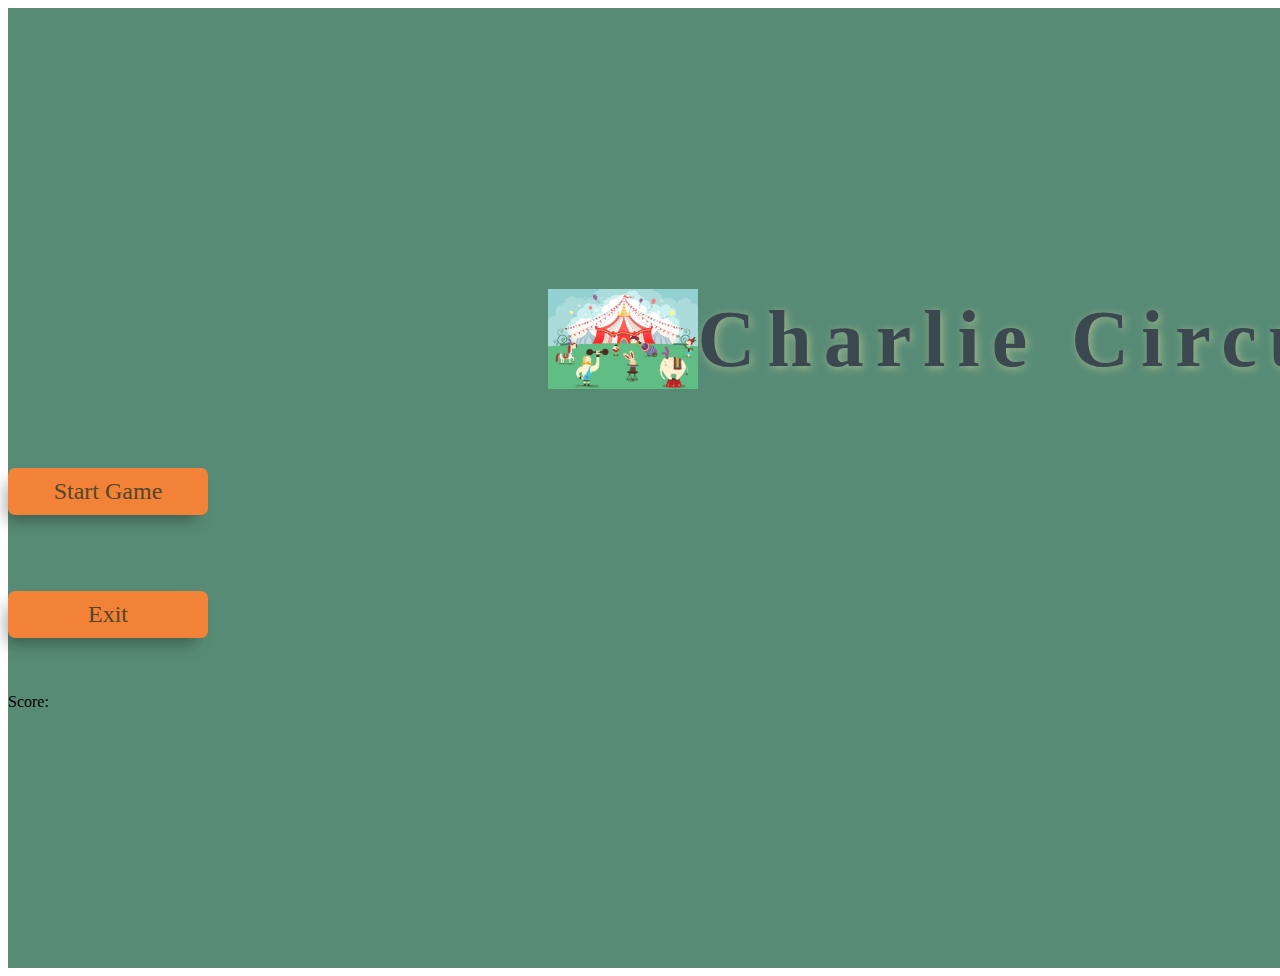
==== index.html @ ad23ba3c "stage 1" ====
<!DOCTYPE html>
<html lang="en">
<head>
    <meta charset="UTF-8">
    <meta name="viewport" content="width=device-width, initial-scale=1.0">
    <link href="https://cdn.jsdelivr.net/npm/bootstrap@5.0.0-beta1/dist/css/bootstrap.min.css" rel="stylesheet" integrity="sha384-giJF6kkoqNQ00vy+HMDP7azOuL0xtbfIcaT9wjKHr8RbDVddVHyTfAAsrekwKmP1" crossorigin="anonymous">

    <title>Welcome to Tent-rum</title>
    <link rel="stylesheet" href="style.css">
</head>
<body>
    <div id="all">
        <h1><img src="./images/backgr.jpg" height="100" id="bg">Charlie Circus</h1>
        <section id="startscreen">
            <button type="button"class="btn btn-secondary" >Start Game</button>
            <canvas width="1000" height="600" style="display: block; touch-action: none; user-select: none; -webkit-tap-highlight-color: rgba(0, 0, 0, 0); width: 1024px; height: 768px; margin-left: 87px; margin-top: 77px; cursor: inherit;"></canvas>
        </section>
        <section id="end" class="hidden">
            <div id="game-over" class="over">
                <button class="exit" onclick="location.href='https://www.bonprix.de'">Exit</button>
                <p>Score:</p>
                <p id="final-score"></p>
                <ol id="score-list"></ol>
                <div>
                    <p>
                    
                    </p>
                </div>
                
            </div>
        </section>
    
    </div>
    <!-- <img src="images/backgr.jpg">  -->
    
    <div id="game"></div>

    <script src="https://cdn.jsdelivr.net/npm/bootstrap@5.0.0-beta1/dist/js/bootstrap.bundle.min.js" integrity="sha384-ygbV9kiqUc6oa4msXn9868pTtWMgiQaeYH7/t7LECLbyPA2x65Kgf80OJFdroafW" crossorigin="anonymous"></script>
    <script src="main.js"></script>
    <script src="script.js"></script>
    <script src="game.js"></script>
</body>
</html>
---- style.css ----
#all {
    display: flex;
    background-color: rgb(88, 139, 118);
    flex-direction: column;
    justify-content: center;
    height: 960px;
    width: 1900px;
}
h1 {
    padding: 0em 2em;
    font-size: 5em;
    letter-spacing: .15em;
    font-family: 'Hanalei';
    color: rgb(59, 72, 80);
    text-shadow: 2px 2px 8px rgb(160, 184, 140);
    text-align: center;
    margin: .2em 0;
    padding: .3em;
    display: flex;
    flex-direction: row;
    justify-content: center;
    align-items: center;
    transition: all .8s ease-in-out;
}
.btn-secondary , button   {

    color: rgb(83, 70, 44);
    background: rgb(241, 130, 55);
    cursor: pointer;
    outline: none;
    border: none;
    padding: 10px 30px;
    width: 200px;
    font-size: 1.5em;
    margin: 1.6em 0;
    border-radius: 7px;
    font-family: 'Potta One';
    transition: all .5s ease-in-out;
    box-shadow: -7px 10px 16px -5px rgba(0,0,0,0.35);
    text-align: center;
}
button:hover {
    background-color: white;
}
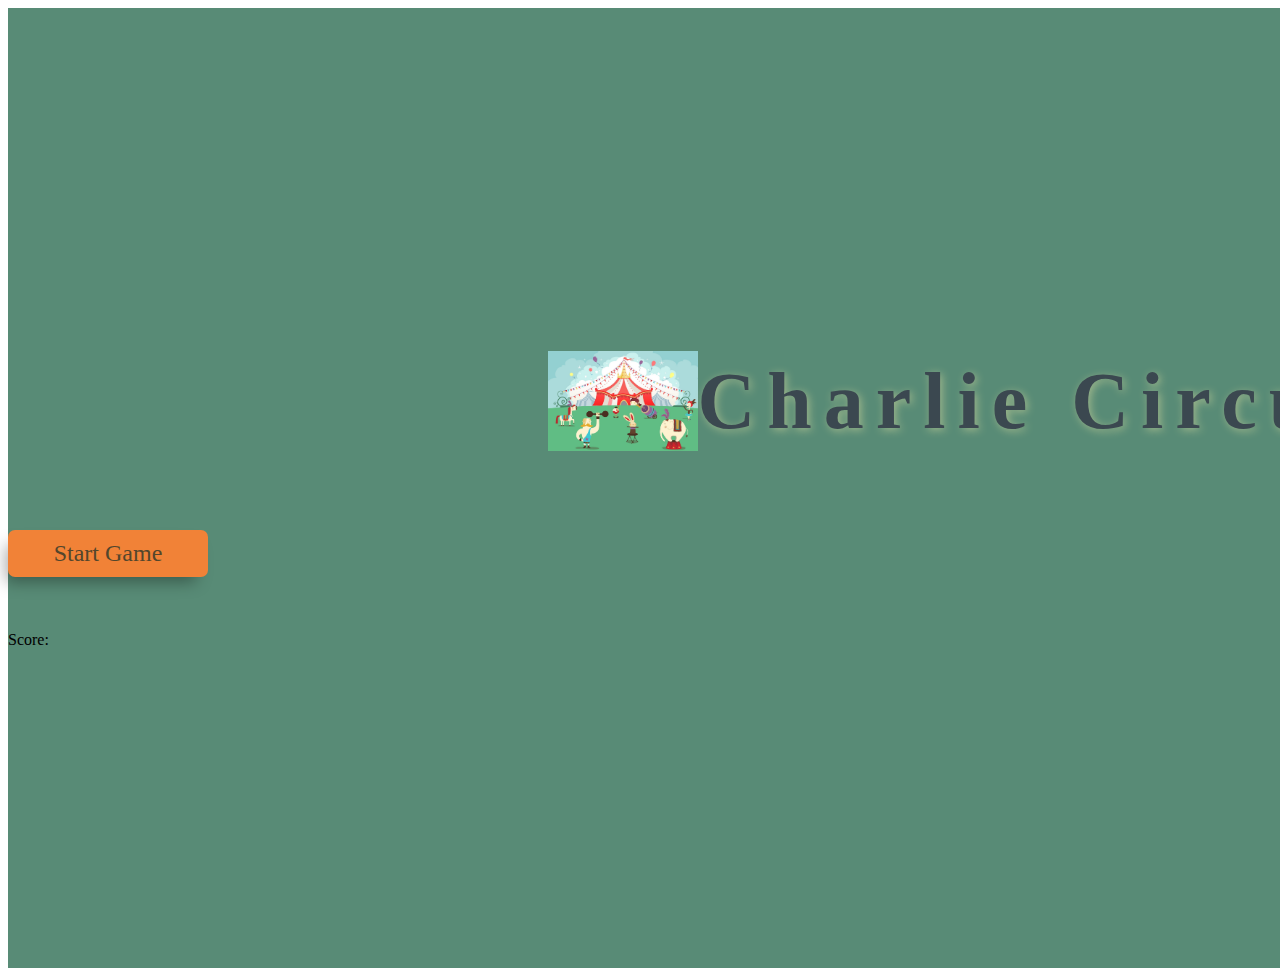
==== commit aa06e9ee: "stage1" ====
--- a/index.html
+++ b/index.html
@@ -18,15 +18,9 @@
         <section id="end" class="hidden">
             <div id="game-over" class="over">
                 <button class="exit" onclick="location.href='https://www.bonprix.de'">Exit</button>
-                <p>Score:</p>
-                <p id="final-score"></p>
-                <ol id="score-list"></ol>
-                <div>
-                    <p>
-                    
-                    </p>
-                </div>
-                
+                <p class="final-score">Score:</p>
+               
+                <ol id="score-list"></ol>    
             </div>
         </section>
     
--- a/style.css
+++ b/style.css
@@ -36,7 +36,7 @@
     margin: 1.6em 0;
     border-radius: 7px;
     font-family: 'Potta One';
-    transition: all .5s ease-in-out;
+    /* transition: all .5s ease-in-out; */
     box-shadow: -7px 10px 16px -5px rgba(0,0,0,0.35);
     text-align: center;
 }
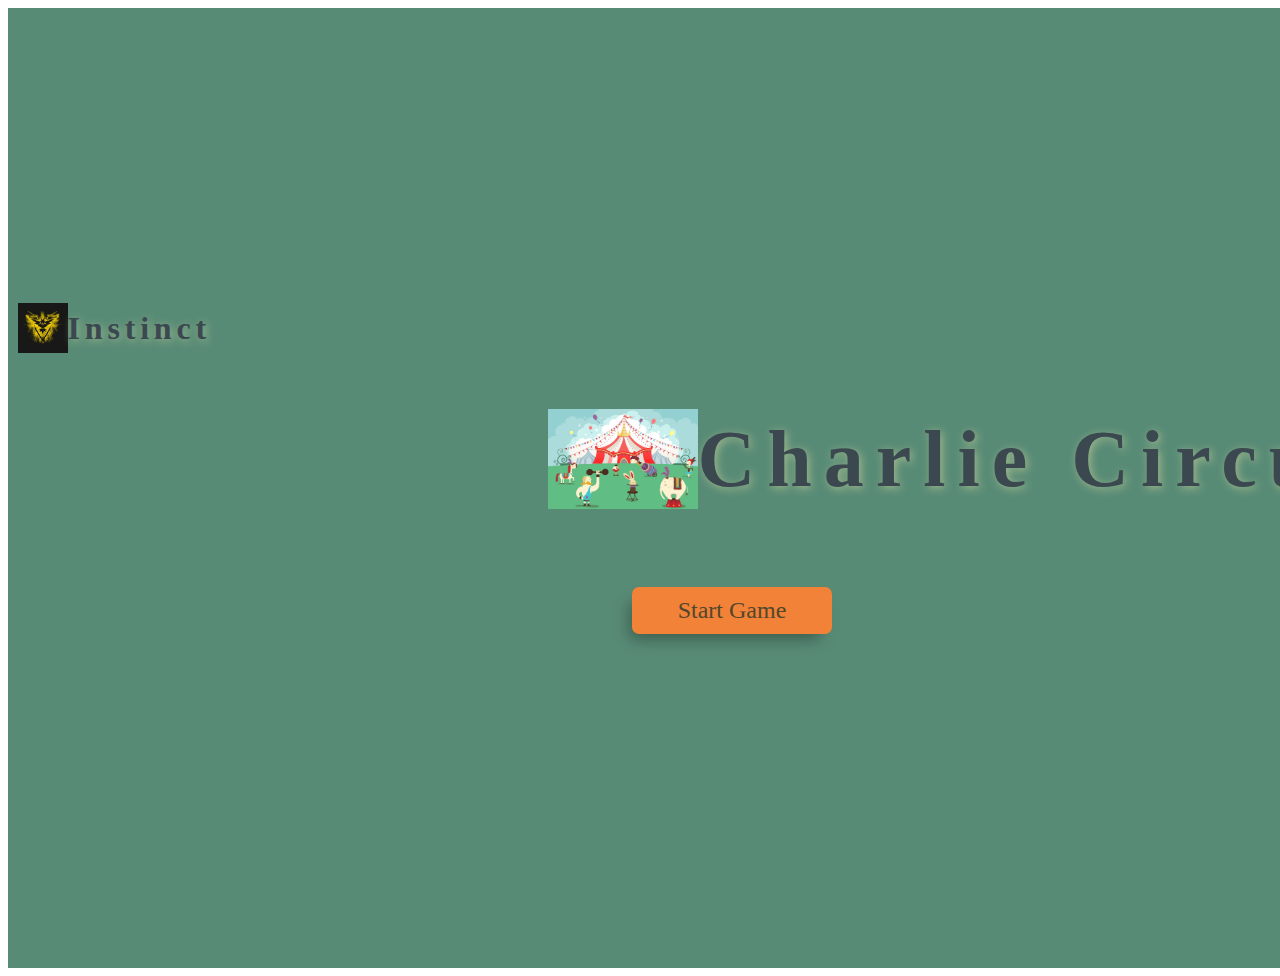
==== commit 2f8d8983: "stage." ====
--- a/index.html
+++ b/index.html
@@ -10,6 +10,7 @@
 </head>
 <body>
     <div id="all">
+        <h3><img src="./images/team instinct.png" height="50" id="bg">Instinct</h3>
         <h1><img src="./images/backgr.jpg" height="100" id="bg">Charlie Circus</h1>
         <section id="startscreen">
             <button type="button"class="btn btn-secondary" >Start Game</button>
@@ -17,9 +18,7 @@
         </section>
         <section id="end" class="hidden">
             <div id="game-over" class="over">
-                <button class="exit" onclick="location.href='https://www.bonprix.de'">Exit</button>
-                <p class="final-score">Score:</p>
-               
+                <button class="exit" onclick="location.href='https://www.bonprix.de'"><p>Game over</p><p class="final-score">Score:</p>Exit</button>
                 <ol id="score-list"></ol>    
             </div>
         </section>
--- a/style.css
+++ b/style.css
@@ -23,7 +23,7 @@
     align-items: center;
     transition: all .8s ease-in-out;
 }
-.btn-secondary , button   {
+.btn-secondary , button {
 
     color: rgb(83, 70, 44);
     background: rgb(241, 130, 55);
@@ -33,13 +33,29 @@
     padding: 10px 30px;
     width: 200px;
     font-size: 1.5em;
-    margin: 1.6em 0;
+    margin: 1.6em 26em;
     border-radius: 7px;
     font-family: 'Potta One';
-    /* transition: all .5s ease-in-out; */
+    transition: all .5s ease-in-out;
     box-shadow: -7px 10px 16px -5px rgba(0,0,0,0.35);
     text-align: center;
 }
 button:hover {
     background-color: white;
+}
+h3 {
+    padding: 0em 2em;
+    font-size: 2em;
+    letter-spacing: .15em;
+    font-family: 'Hanalei';
+    color: rgb(59, 72, 80);
+    text-shadow: 2px 2px 8px rgb(160, 184, 140);
+    text-align: center;
+    margin: .2em 0;
+    padding: .3em;
+    display: flex;
+    flex-direction: row;
+    justify-content: left;
+    align-items: center;
+    transition: all .8s ease-in-out;
 }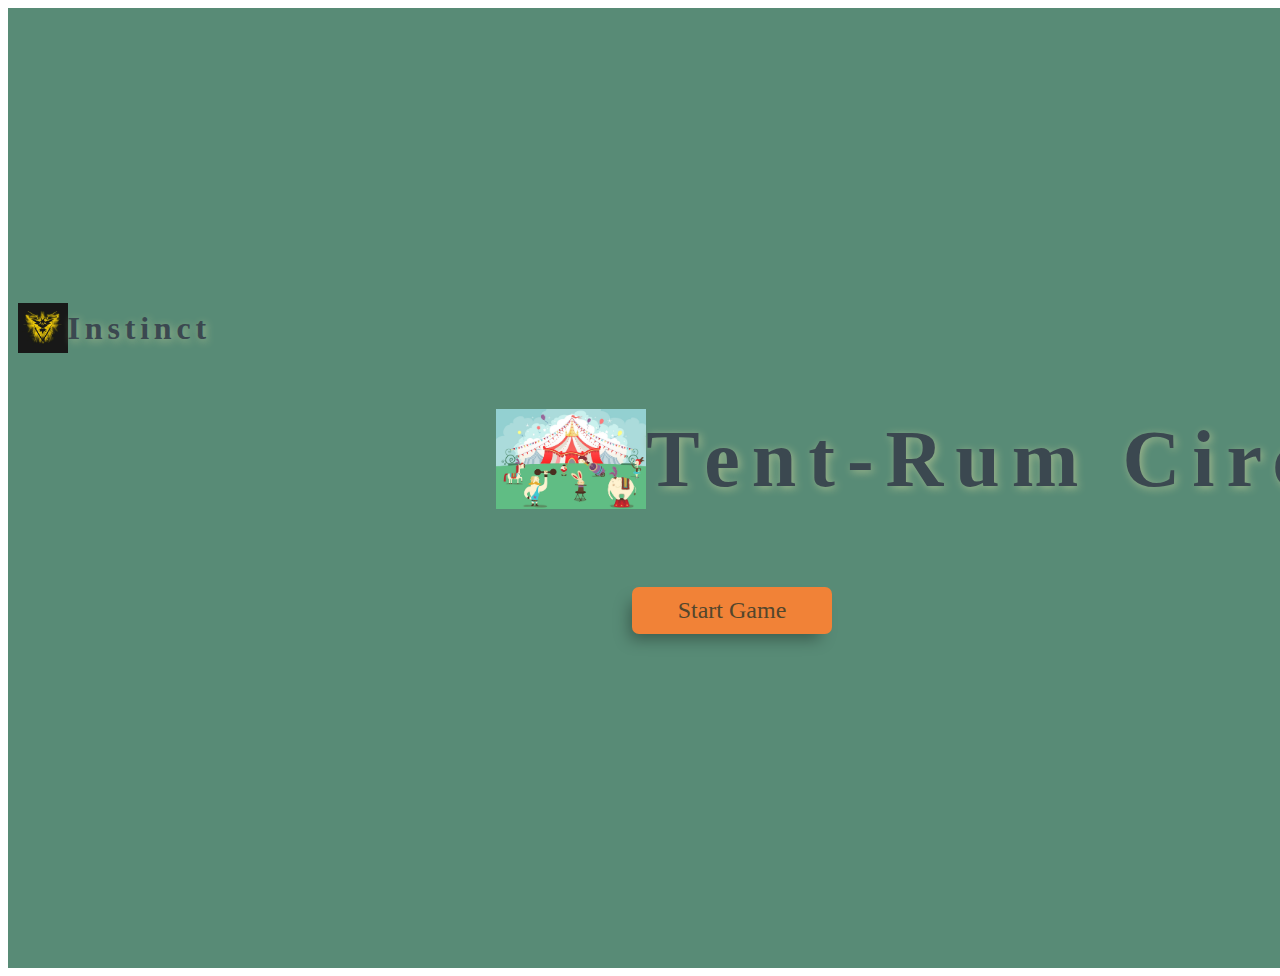
==== commit d3d2bbb1: "finalstage" ====
--- a/index.html
+++ b/index.html
@@ -11,15 +11,16 @@
 <body>
     <div id="all">
         <h3><img src="./images/team instinct.png" height="50" id="bg">Instinct</h3>
-        <h1><img src="./images/backgr.jpg" height="100" id="bg">Charlie Circus</h1>
+        <h1><img src="./images/backgr.jpg" height="100" id="bg">Tent-Rum  Circus</h1>
         <section id="startscreen">
             <button type="button"class="btn btn-secondary" >Start Game</button>
-            <canvas width="1000" height="600" style="display: block; touch-action: none; user-select: none; -webkit-tap-highlight-color: rgba(0, 0, 0, 0); width: 1024px; height: 768px; margin-left: 87px; margin-top: 77px; cursor: inherit;"></canvas>
+            <canvas width="1000" height="600" style="display: block; touch-action: none; user-select: none; -webkit-tap-highlight-color: rgba(0, 0, 0, 0); width: 1024px; height: 768px; margin-left: 400px; margin-top: 37px; cursor: inherit;"></canvas>
         </section>
         <section id="end" class="hidden">
             <div id="game-over" class="over">
                 <button class="exit" onclick="location.href='https://www.bonprix.de'"><p>Game over</p><p class="final-score">Score:</p>Exit</button>
                 <ol id="score-list"></ol>    
+                <button type="button"class="rebtn" onclick="location.href='http://127.0.0.1:5501/index.html'" >Restart</button>
             </div>
         </section>
     
--- a/style.css
+++ b/style.css
@@ -58,4 +58,21 @@
     justify-content: left;
     align-items: center;
     transition: all .8s ease-in-out;
+}
+.rebtn{
+    color: rgb(83, 70, 44);
+    background: rgb(241, 130, 55);
+    cursor: pointer;
+    outline: none;
+    border: none;
+    padding: 10px 30px;
+    width: 200px;
+    font-size: 1.5em;
+    margin: 1.6em 26em;
+    border-radius: 7px;
+    font-family: 'Potta One';
+    transition: all .5s ease-in-out;
+    box-shadow: -7px 10px 16px -5px rgba(0,0,0,0.35);
+    text-align: center;
+
 }